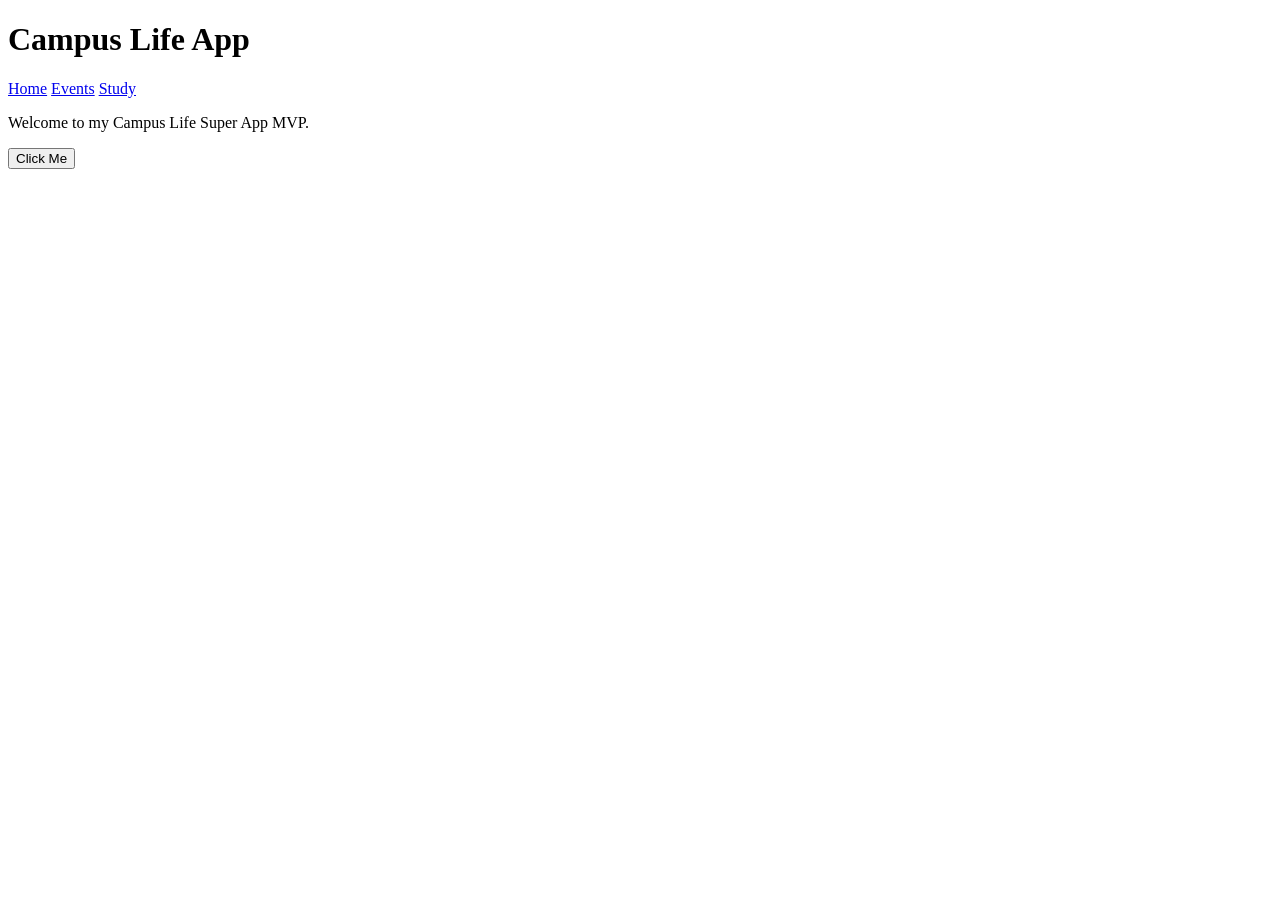
==== index.html @ 2c5503b9 "Add initial index.html for Campus Life App" ====
<!DOCTYPE html>
<html>
<head>
  <title>Campus Life App</title>
  <link rel="stylesheet" href="css/style.css">
</head>
<body>
  <h1>Campus Life App</h1>

  <nav>
    <a href="index.html">Home</a>
    <a href="events.html">Events</a>
    <a href="study.html">Study</a>
  </nav>

  <p>Welcome to my Campus Life Super App MVP.</p>

  <button onclick="showMessage()">Click Me</button>

  <script src="js/script.js"></script>
</body>
</html>
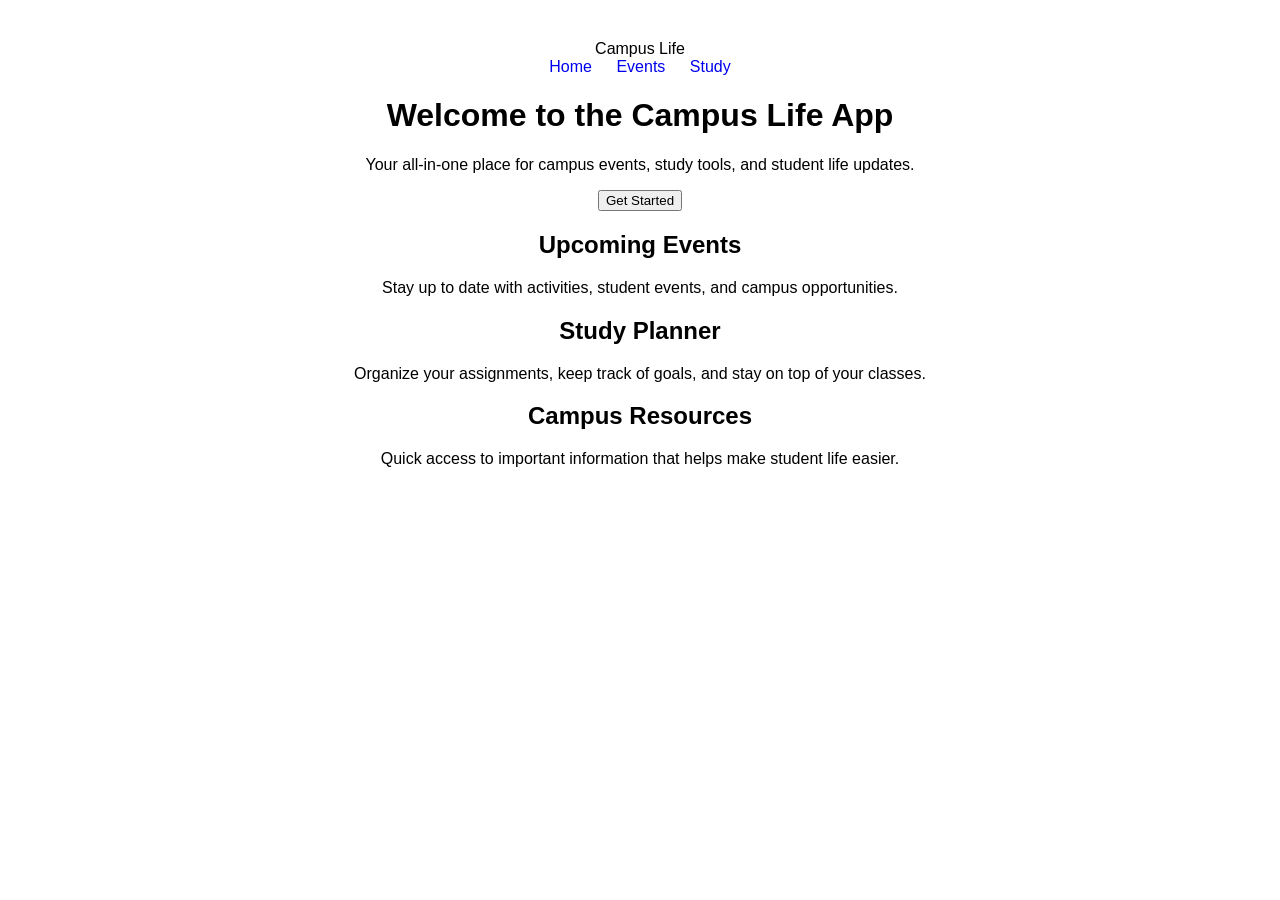
==== commit 9c1afdbb: "Update index.html" ====
--- a/index.html
+++ b/index.html
@@ -1,21 +1,47 @@
 <!DOCTYPE html>
-<html>
+<html lang="en">
 <head>
+  <meta charset="UTF-8" />
+  <meta name="viewport" content="width=device-width, initial-scale=1.0" />
   <title>Campus Life App</title>
-  <link rel="stylesheet" href="css/style.css">
+  <link rel="stylesheet" href="css/style.css" />
 </head>
 <body>
-  <h1>Campus Life App</h1>
+  <header class="hero">
+    <nav class="navbar">
+      <div class="logo">Campus Life</div>
+      <div class="nav-links">
+        <a href="index.html">Home</a>
+        <a href="events.html">Events</a>
+        <a href="study.html">Study</a>
+      </div>
+    </nav>
 
-  <nav>
-    <a href="index.html">Home</a>
-    <a href="events.html">Events</a>
-    <a href="study.html">Study</a>
-  </nav>
+    <div class="hero-content">
+      <h1>Welcome to the Campus Life App</h1>
+      <p>Your all-in-one place for campus events, study tools, and student life updates.</p>
+      <button class="main-btn" onclick="showMessage()">Get Started</button>
+    </div>
+  </header>
 
-  <p>Welcome to my Campus Life Super App MVP.</p>
+  <main class="container">
+    <section class="cards">
+      <div class="card">
+        <h2>Upcoming Events</h2>
+        <p>Stay up to date with activities, student events, and campus opportunities.</p>
+      </div>
 
-  <button onclick="showMessage()">Click Me</button>
+      <div class="card">
+        <h2>Study Planner</h2>
+        <p>Organize your assignments, keep track of goals, and stay on top of your classes.</p>
+      </div>
+
+      <div class="card">
+        <h2>Campus Resources</h2>
+        <p>Quick access to important information that helps make student life easier.</p>
+      </div>
+    </section>
+  </main>
 
   <script src="js/script.js"></script>
 </body>
--- a/css/style.css
+++ b/css/style.css
@@ -0,0 +1,10 @@
+body {
+  font-family: Arial, sans-serif;
+  text-align: center;
+  margin-top: 40px;
+}
+
+nav a {
+  margin: 0 10px;
+  text-decoration: none;
+}
